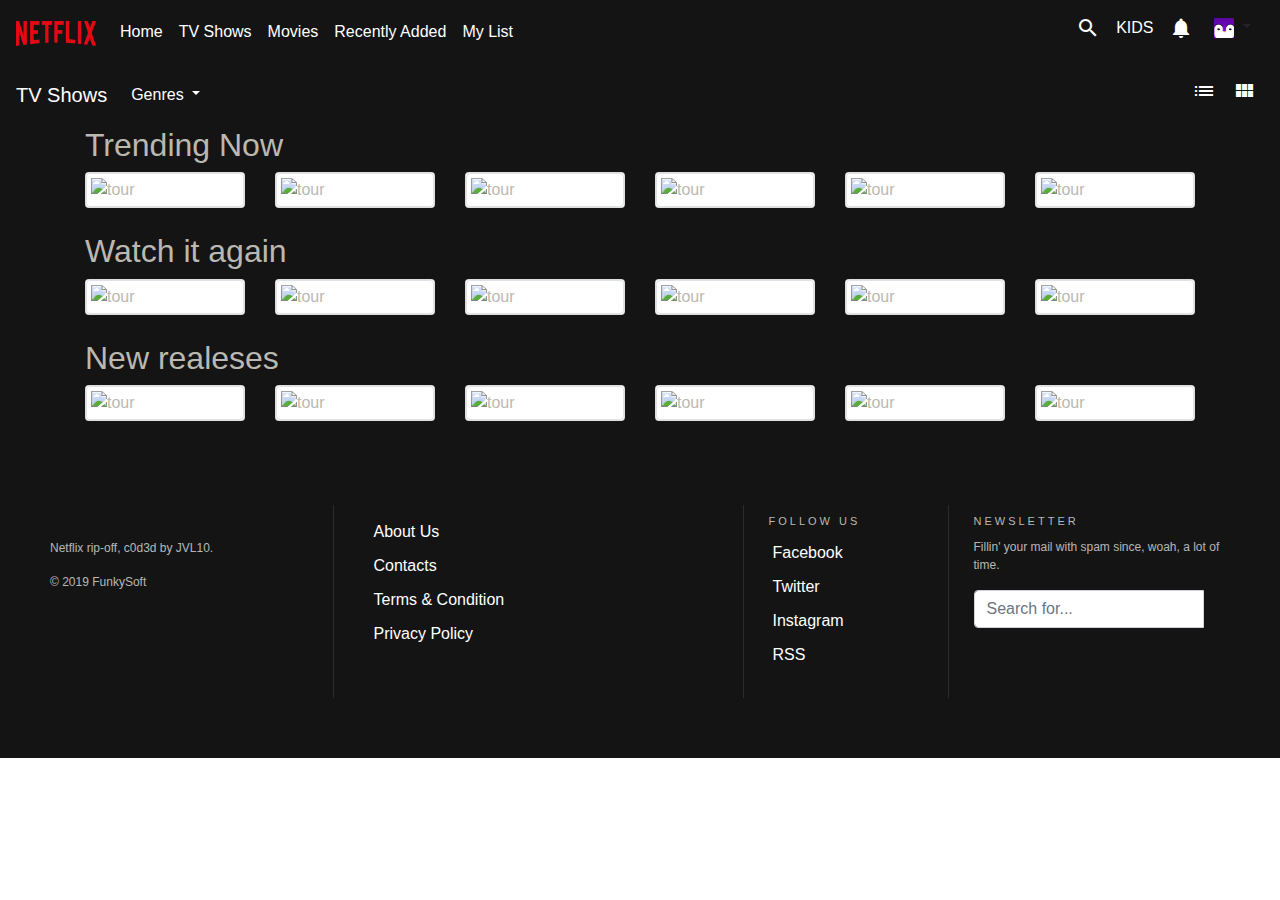
==== index.html @ c4f52844 "1st commit" ====
<!DOCTYPE html>
<html lang="en">

<head>
    <!-- Required meta tags -->
    <meta charset="utf-8">
    <meta name="viewport">

    <link rel="stylesheet" href="style.css" >
    
    
    <!-- Material design icons -->
    <link href="https://fonts.googleapis.com/icon?family=Material+Icons" rel="stylesheet">

    <!-- Bootstrap CSS -->
    <link rel="stylesheet" href="https://stackpath.bootstrapcdn.com/bootstrap/4.3.1/css/bootstrap.min.css"
        integrity="sha384-ggOyR0iXCbMQv3Xipma34MD+dH/1fQ784/j6cY/iJTQUOhcWr7x9JvoRxT2MZw1T" crossorigin="anonymous">
    
    <style>
    .material-icons{
        color: rgb(255, 255, 255) !important;
    }
    a, a:hover, a:visited {
        color: rgb(255, 255, 255) !important;
    }

    .dropdown-menu{background:rgba(0,0,0,0.5); color:white; }

    .netflixbg {
            background-color: #141414;
            color: #bbb8b1;
        }

        .netflixnav {
            padding: 0rem 0.5rem 0.5rem 0.5rem;
            height: 60px;
        }

        .netflixtext {
            color: #bbb8b1;
        }

        .netflixtext:hover {
            color: #fff;
        }
        
        .customdropdown{
            min-width: 0!important;
        }


    </style>
    
    
        <title>Document</title>


</head>

<body>

        <!-- Top navbar -->
        <nav class="navbar navbar-expand-lg navbar-dark netflixbg">
                <a class="navbar-brand" href="#">
              <img src="[data-uri]" alt="" width="80" height="25">
          </a>
                <button class="navbar-toggler" type="button" data-toggle="collapse" data-target="#navbarNavAltMarkup" aria-controls="navbarNavAltMarkup" aria-expanded="false" aria-label="Toggle navigation">
            <span class="navbar-toggler-icon"></span>
          </button>
                <div class="collapse navbar-collapse" id="navbarNavAltMarkup">
                    <div class="navbar-nav">
                        <li class="nav-item active">
                            <a class="nav-link" href="#">Home <span class="sr-only">(current)</span></a>
                        </li>
                        <li class="nav-item">
                            <a class="nav-link netflixtext" href="#">TV Shows</a>
                        </li>
                        <li class="nav-item">
                            <a class="nav-link netflixtext" href="#">Movies</a>
                        </li>
                        <li class="nav-item">
                            <a class="nav-link netflixtext" href="#">Recently Added</a>
                        </li>
                        <li class="nav-item">
                            <a class="nav-link netflixtext" href="#">My List</a>
                        </li>
        
                    </div>
        
        
                    <div class="navbar-nav ml-auto">
                        <li class="nav-item">
                            <a class="nav-link" href="#" style="color: white"><i class="material-icons">
                            search</i></a>
                        </li>
                       
                        <li class="nav-item">
                            <a class="nav-link netflixtext" href="#">KIDS</a>
                        </li>
                        <li class="nav-item">
                            <a class="nav-link netflixtext" href="#"><i class="material-icons">
                            notifications
                        </i></a>
                        </li>
                         <li class="nav-item">
                            <div class="dropdown customdropdown">
                                <button class="btn dropdown-toggle" type="button" id="dropdownMenuButton" data-toggle="dropdown" aria-haspopup="true" aria-expanded="false">
                                <img src="[data-uri]" width="20" height="20" alt="">
                                  </button>
                                <div class="dropdown-menu dropdown-menu-right customdropdown netflixbg" aria-labelledby="dropdownMenuButton">
                                    <a href="profile.html">Profile</a>
                                    <a href="edit_profile.html">Edit profile</a>
                                </div>
                            </div>
                        </li>
                    </div>
        
        
                </div>
        </nav>

<!-- Second navbar -->
            <nav class="navbar navbar-expand-lg netflixbg">
                    <a class="navbar-brand" href="#">TV Shows</a>
                    <button class="navbar-toggler" type="button" data-toggle="collapse" data-target="#navbarSupportedContent"
                      aria-controls="navbarSupportedContent" aria-expanded="false" aria-label="Toggle navigation">
                      <span class="navbar-toggler-icon"></span>
                    </button>
                    <div class="collapse navbar-collapse" id="navbarSupportedContent">
                      <ul class="navbar-nav mr-auto">
                        <li class="nav-item dropdown">
                          <a class="nav-link dropdown-toggle" href="#" id="navbarDropdown" role="button" data-toggle="dropdown"
                            aria-haspopup="true" aria-expanded="false">
                            Genres
                          </a>
                          <div class="dropdown-menu" aria-labelledby="navbarDropdown">
                            <a class="dropdown-item" href="#">Action</a>
                            <a class="dropdown-item" href="#">Comedy</a>
                            <a class="dropdown-item" href="#">Horror</a>
                          </div>
                        </li>
                      </ul>
                    </div>
                    <div class="navbar-nav ml-auto">
                            <span class="nav-item">
                                <a class="nav-link" href="#" style="color: white"><i class="material-icons">
                                    list</i></a>
                                </span>
                            <span class="nav-item">
                                    <a class="nav-link" href="#" style="color: white"><i class="material-icons">
                                        view_module</i></a>
                                    </span>
            </nav>





  



<!-- Trending now  -->
<div class="container-fluid netflixbg">
    <div class="container">
        <h2>Trending Now</h2>
        <!-- Trending now row -->
        <div class="row">
            <div class="col-xl-2 col-lg-4 col-md-6">
                <div class="card">
                    <img src="http://www.wanderingwomen.com.au/wp-content/uploads/2018/04/img-france-400x400.jpg"
                        class="img-thumbnail" alt="tour" />
                </div>
            </div>
        

            <div class="col-xl-2 col-lg-4 col-md-6">
                <div class="card">
                    <img src="http://www.wanderingwomen.com.au/wp-content/uploads/2018/04/img-france-400x400.jpg"
                        class="img-thumbnail" alt="tour" />
                </div>
            </div>

            <div class="col-xl-2 col-lg-4 col-md-6">
                <div class="card">
                    <img src="http://www.wanderingwomen.com.au/wp-content/uploads/2018/04/img-france-400x400.jpg"
                        class="img-thumbnail" alt="tour" />
                </div>
            </div>

            <div class="col-xl-2 col-lg-4 col-md-6">
                <div class="card">
                    <img src="http://www.wanderingwomen.com.au/wp-content/uploads/2018/04/img-france-400x400.jpg"
                        class="img-thumbnail" alt="tour" />
                </div>
            </div>

            <div class="col-xl-2 col-lg-4 col-md-6">
                <div class="card">
                    <img src="http://www.wanderingwomen.com.au/wp-content/uploads/2018/04/img-france-400x400.jpg"
                        class="img-thumbnail" alt="tour" />
                </div>
            </div>
            
            <div class="col-xl-2 col-lg-4 col-md-6">
                <div class="card">
                    <img src="http://www.wanderingwomen.com.au/wp-content/uploads/2018/04/img-france-400x400.jpg"
                        class="img-thumbnail" alt="tour" />
                </div>
            </div>


        <!-- Trending now row end -->
        </div>
        
    </div>
    <br></div>

<!-- Watch it again  -->
<div class="container-fluid netflixbg">
        <div class="container">
            <h2>Watch it again</h2>
            <!-- Watch it again row -->
            <div class="row">
                <div class="col-xl-2 col-lg-4 col-md-6">
                    <div class="card">
                        <img src="http://www.wanderingwomen.com.au/wp-content/uploads/2018/04/img-france-400x400.jpg"
                            class="img-thumbnail" alt="tour" />
                    </div>
                </div>
            
    
                <div class="col-xl-2 col-lg-4 col-md-6">
                    <div class="card">
                        <img src="http://www.wanderingwomen.com.au/wp-content/uploads/2018/04/img-france-400x400.jpg"
                            class="img-thumbnail" alt="tour" />
                    </div>
                </div>
    
                <div class="col-xl-2 col-lg-4 col-md-6">
                    <div class="card">
                        <img src="http://www.wanderingwomen.com.au/wp-content/uploads/2018/04/img-france-400x400.jpg"
                            class="img-thumbnail" alt="tour" />
                    </div>
                </div>
    
                <div class="col-xl-2 col-lg-4 col-md-6">
                    <div class="card">
                        <img src="http://www.wanderingwomen.com.au/wp-content/uploads/2018/04/img-france-400x400.jpg"
                            class="img-thumbnail" alt="tour" />
                    </div>
                </div>
    
                <div class="col-xl-2 col-lg-4 col-md-6">
                    <div class="card">
                        <img src="http://www.wanderingwomen.com.au/wp-content/uploads/2018/04/img-france-400x400.jpg"
                            class="img-thumbnail" alt="tour" />
                    </div>
                </div>
                
                <div class="col-xl-2 col-lg-4 col-md-6">
                    <div class="card">
                        <img src="http://www.wanderingwomen.com.au/wp-content/uploads/2018/04/img-france-400x400.jpg"
                            class="img-thumbnail" alt="tour" />
                    </div>
                </div>
    
    
            <!-- Watch it again end -->
            </div>
            
        </div>
        <br>
    </div>

<!-- New realeses  -->
<div class="container-fluid netflixbg">
        <div class="container">
            <h2>New realeses</h2>
            <!-- New realeses row -->
            <div class="row">
                <div class="col-xl-2 col-lg-4 col-md-6">
                    <div class="card">
                        <img src="http://www.wanderingwomen.com.au/wp-content/uploads/2018/04/img-france-400x400.jpg"
                            class="img-thumbnail" alt="tour" />
                    </div>
                </div>
            
    
                <div class="col-xl-2 col-lg-4 col-md-6">
                    <div class="card">
                        <img src="http://www.wanderingwomen.com.au/wp-content/uploads/2018/04/img-france-400x400.jpg"
                            class="img-thumbnail" alt="tour" />
                    </div>
                </div>
    
                <div class="col-xl-2 col-lg-4 col-md-6">
                    <div class="card">
                        <img src="http://www.wanderingwomen.com.au/wp-content/uploads/2018/04/img-france-400x400.jpg"
                            class="img-thumbnail" alt="tour" />
                    </div>
                </div>
    
                <div class="col-xl-2 col-lg-4 col-md-6">
                    <div class="card">
                        <img src="http://www.wanderingwomen.com.au/wp-content/uploads/2018/04/img-france-400x400.jpg"
                            class="img-thumbnail" alt="tour" />
                    </div>
                </div>
    
                <div class="col-xl-2 col-lg-4 col-md-6">
                    <div class="card">
                        <img src="http://www.wanderingwomen.com.au/wp-content/uploads/2018/04/img-france-400x400.jpg"
                            class="img-thumbnail" alt="tour" />
                    </div>
                </div>
                
                <div class="col-xl-2 col-lg-4 col-md-6">
                    <div class="card">
                        <img src="http://www.wanderingwomen.com.au/wp-content/uploads/2018/04/img-france-400x400.jpg"
                            class="img-thumbnail" alt="tour" />
                    </div>
                </div>
    
    
            <!-- New realeses end -->
            </div>
            
        </div>
        <br>
    </div>

<footer class="footer-bs netflixbg">

        <div class="row">
            <div class="col-md-3 footer-brand animated fadeInLeft">
                <img style = "width: 40%; ; " src="https://www.edisonresearch.com/wp-content/uploads/2019/04/Netflix.png"  alt=""  /> 
                <p>Netflix rip-off, c0d3d by JVL10.</p>
                <p>© 2019 FunkySoft</p>
            </div>
            <div class="col-md-4 col-3 footer-nav animated fadeInUp">
                
                <div class="col-md-6 col-3">
                    <ul class="list">
                        <li><a href="#">About Us</a></li>
                        <li><a href="#">Contacts</a></li>
                        <li><a href="#">Terms & Condition</a></li>
                        <li><a href="#">Privacy Policy</a></li>
                    </ul>
                </div>
            </div>
            <div class="col-md-2 col-3 footer-social animated fadeInDown">
                <h4>Follow Us</h4>
                <ul>
                    <li><a href="#">Facebook</a></li>
                    <li><a href="#">Twitter</a></li>
                    <li><a href="#">Instagram</a></li>
                    <li><a href="#">RSS</a></li>
                </ul>
            </div>
            <div class="col-md-3 col-3 footer-ns animated fadeInRight">
                <h4>Newsletter</h4>
                <p>Fillin' your mail with spam since, woah, a lot of time.</p>
                <p>
                    <div class="input-group">
                      <input type="text" class="form-control" placeholder="Search for...">
                      <span class="input-group-btn">
                        <button class="btn btn-default" type="button"><span class="glyphicon glyphicon-envelope"></span></button>
                      </span>
                    </div><!-- /input-group -->
                 </p>
            </div>
        </div>
    
    
    </footer>
    
</body>

  <!-- Optional JavaScript -->
    <!-- jQuery first, then Popper.js, then Bootstrap JS -->
    <script src="https://code.jquery.com/jquery-3.3.1.slim.min.js"
        integrity="sha384-q8i/X+965DzO0rT7abK41JStQIAqVgRVzpbzo5smXKp4YfRvH+8abtTE1Pi6jizo"
        crossorigin="anonymous"></script>
    <script src="https://cdnjs.cloudflare.com/ajax/libs/popper.js/1.14.7/umd/popper.min.js"
        integrity="sha384-UO2eT0CpHqdSJQ6hJty5KVphtPhzWj9WO1clHTMGa3JDZwrnQq4sF86dIHNDz0W1"
        crossorigin="anonymous"></script>
    <script src="https://stackpath.bootstrapcdn.com/bootstrap/4.3.1/js/bootstrap.min.js"
        integrity="sha384-JjSmVgyd0p3pXB1rRibZUAYoIIy6OrQ6VrjIEaFf/nJGzIxFDsf4x0xIM+B07jRM"
        crossorigin="anonymous"></script>

</html>
---- style.css ----
.footer-bs {
    background-color: #221f20;
     padding: 60px 40px;
     color: rgba(255,255,255,1.00);
 }
 .footer-bs .footer-brand, .footer-bs .footer-nav, .footer-bs .footer-social, .footer-bs .footer-ns { padding:10px 25px; }
 .footer-bs .footer-nav, .footer-bs .footer-social, .footer-bs .footer-ns { border-color: transparent; }
 .footer-bs .footer-brand h2 { margin:0px 0px 10px; }
 .footer-bs .footer-brand p { font-size:12px; color:rgba(255,255,255,0.70); }
 .footer-bs .footer-nav ul.pages { list-style:none; padding:0px; }
 .footer-bs .footer-nav ul.pages li { padding:5px 0px;}
 .footer-bs .footer-nav ul.pages a { color:rgba(255,255,255,1.00); font-weight:bold; text-transform:uppercase; }
 .footer-bs .footer-nav ul.pages a:hover { color:rgba(255,255,255,0.80); text-decoration:none; }
 .footer-bs .footer-nav h4 {
     font-size: 11px;
     text-transform: uppercase;
     letter-spacing: 3px;
     margin-bottom:10px;
 }
 .footer-bs .footer-nav ul.list { list-style:none; padding:0px; }
 .footer-bs .footer-nav ul.list li { padding:5px 0px;}
 .footer-bs .footer-nav ul.list a { color:rgba(255,255,255,0.80); }
 .footer-bs .footer-nav ul.list a:hover { color:rgba(255,255,255,0.60); text-decoration:none; }
 .footer-bs .footer-social ul { list-style:none; padding:0px; }
 .footer-bs .footer-social h4 {
     font-size: 11px;
     text-transform: uppercase;
     letter-spacing: 3px;
 }
 .footer-bs .footer-social li { padding:5px 4px;}
 .footer-bs .footer-social a { color:rgba(255,255,255,1.00);}
 .footer-bs .footer-social a:hover { color:rgba(255,255,255,0.80); text-decoration:none; }
 .footer-bs .footer-ns h4 {
     font-size: 11px;
     text-transform: uppercase;
     letter-spacing: 3px;
     margin-bottom:10px;
 }
 .footer-bs .footer-ns p { font-size:12px; color:rgba(255,255,255,0.70); }
 @media (min-width: 768px) {
     .footer-bs .footer-nav, .footer-bs .footer-social, .footer-bs .footer-ns { border-left:solid 1px rgba(255,255,255,0.10); }
 }



.main{
    background: white;
    margin-left: 30px;
    margin-top: 30px;
  }
  
  .main h3{
    font-size: 20px;
    margin-top: 10px;
  }
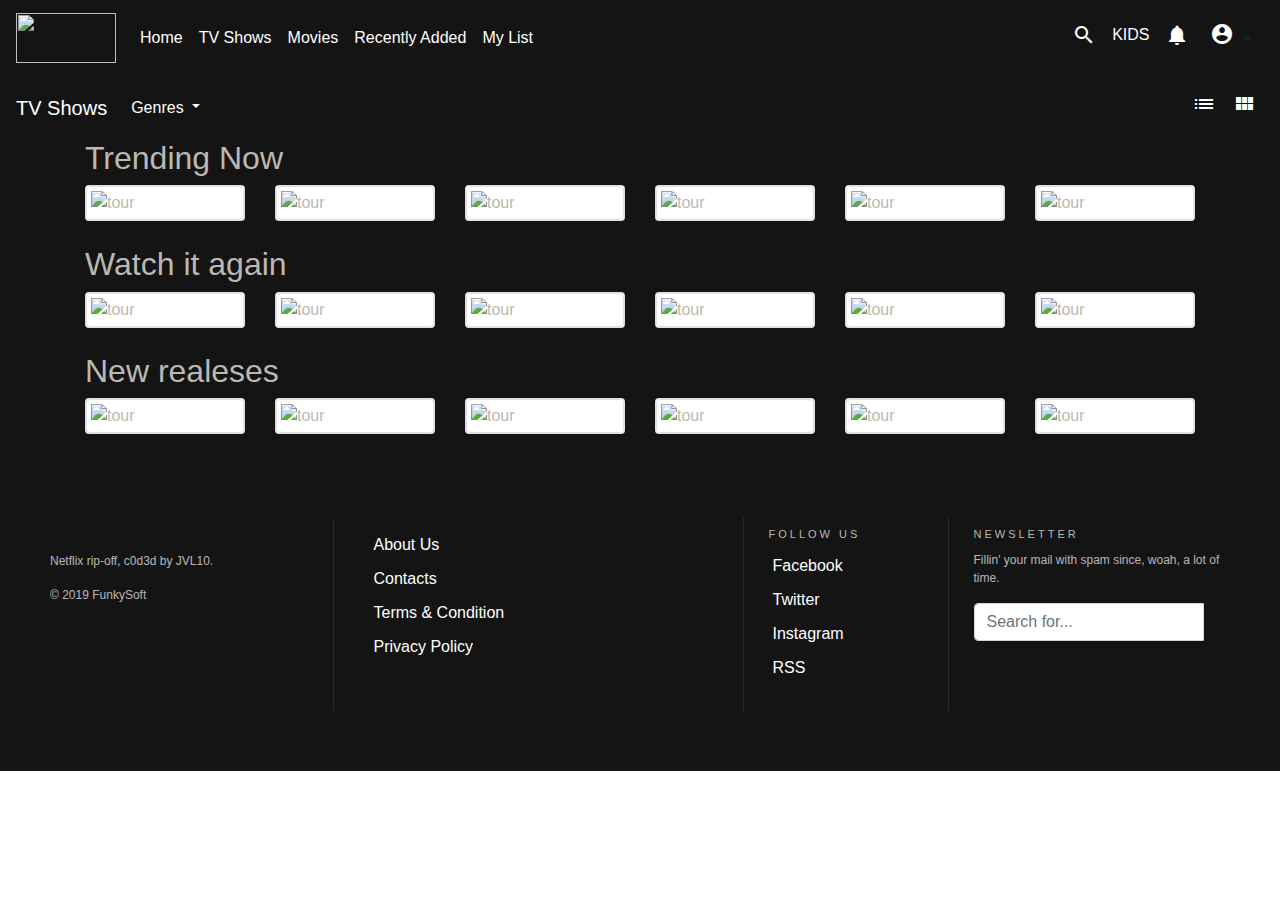
==== commit 806dc978: "CRUD v0.1 - add some API functions, create not working." ====
--- a/index.html
+++ b/index.html
@@ -7,15 +7,15 @@
     <meta name="viewport">
 
     <link rel="stylesheet" href="style.css" >
-    
-    
+
+
     <!-- Material design icons -->
     <link href="https://fonts.googleapis.com/icon?family=Material+Icons" rel="stylesheet">
 
     <!-- Bootstrap CSS -->
     <link rel="stylesheet" href="https://stackpath.bootstrapcdn.com/bootstrap/4.3.1/css/bootstrap.min.css"
         integrity="sha384-ggOyR0iXCbMQv3Xipma34MD+dH/1fQ784/j6cY/iJTQUOhcWr7x9JvoRxT2MZw1T" crossorigin="anonymous">
-    
+
     <style>
     .material-icons{
         color: rgb(255, 255, 255) !important;
@@ -43,15 +43,15 @@
         .netflixtext:hover {
             color: #fff;
         }
-        
+
         .customdropdown{
             min-width: 0!important;
         }
 
 
     </style>
-    
-    
+
+
         <title>Document</title>
 
 
@@ -62,7 +62,7 @@
         <!-- Top navbar -->
         <nav class="navbar navbar-expand-lg navbar-dark netflixbg">
                 <a class="navbar-brand" href="#">
-              <img src="[data-uri]" alt="" width="80" height="25">
+              <img src="https://www.stickpng.com/assets/images/580b57fcd9996e24bc43c529.png" alt="" width="100" height="50">
           </a>
                 <button class="navbar-toggler" type="button" data-toggle="collapse" data-target="#navbarNavAltMarkup" aria-controls="navbarNavAltMarkup" aria-expanded="false" aria-label="Toggle navigation">
             <span class="navbar-toggler-icon"></span>
@@ -84,16 +84,16 @@
                         <li class="nav-item">
                             <a class="nav-link netflixtext" href="#">My List</a>
                         </li>
-        
-                    </div>
-        
-        
+
+                    </div>
+
+
                     <div class="navbar-nav ml-auto">
                         <li class="nav-item">
                             <a class="nav-link" href="#" style="color: white"><i class="material-icons">
                             search</i></a>
                         </li>
-                       
+
                         <li class="nav-item">
                             <a class="nav-link netflixtext" href="#">KIDS</a>
                         </li>
@@ -105,7 +105,7 @@
                          <li class="nav-item">
                             <div class="dropdown customdropdown">
                                 <button class="btn dropdown-toggle" type="button" id="dropdownMenuButton" data-toggle="dropdown" aria-haspopup="true" aria-expanded="false">
-                                <img src="[data-uri]" width="20" height="20" alt="">
+                                    <i class="material-icons">account_circle</i>
                                   </button>
                                 <div class="dropdown-menu dropdown-menu-right customdropdown netflixbg" aria-labelledby="dropdownMenuButton">
                                     <a href="profile.html">Profile</a>
@@ -114,8 +114,8 @@
                             </div>
                         </li>
                     </div>
-        
-        
+
+
                 </div>
         </nav>
 
@@ -156,7 +156,7 @@
 
 
 
-  
+
 
 
 
@@ -172,36 +172,36 @@
                         class="img-thumbnail" alt="tour" />
                 </div>
             </div>
-        
-
-            <div class="col-xl-2 col-lg-4 col-md-6">
-                <div class="card">
-                    <img src="http://www.wanderingwomen.com.au/wp-content/uploads/2018/04/img-france-400x400.jpg"
-                        class="img-thumbnail" alt="tour" />
-                </div>
-            </div>
-
-            <div class="col-xl-2 col-lg-4 col-md-6">
-                <div class="card">
-                    <img src="http://www.wanderingwomen.com.au/wp-content/uploads/2018/04/img-france-400x400.jpg"
-                        class="img-thumbnail" alt="tour" />
-                </div>
-            </div>
-
-            <div class="col-xl-2 col-lg-4 col-md-6">
-                <div class="card">
-                    <img src="http://www.wanderingwomen.com.au/wp-content/uploads/2018/04/img-france-400x400.jpg"
-                        class="img-thumbnail" alt="tour" />
-                </div>
-            </div>
-
-            <div class="col-xl-2 col-lg-4 col-md-6">
-                <div class="card">
-                    <img src="http://www.wanderingwomen.com.au/wp-content/uploads/2018/04/img-france-400x400.jpg"
-                        class="img-thumbnail" alt="tour" />
-                </div>
-            </div>
-            
+
+
+            <div class="col-xl-2 col-lg-4 col-md-6">
+                <div class="card">
+                    <img src="http://www.wanderingwomen.com.au/wp-content/uploads/2018/04/img-france-400x400.jpg"
+                        class="img-thumbnail" alt="tour" />
+                </div>
+            </div>
+
+            <div class="col-xl-2 col-lg-4 col-md-6">
+                <div class="card">
+                    <img src="http://www.wanderingwomen.com.au/wp-content/uploads/2018/04/img-france-400x400.jpg"
+                        class="img-thumbnail" alt="tour" />
+                </div>
+            </div>
+
+            <div class="col-xl-2 col-lg-4 col-md-6">
+                <div class="card">
+                    <img src="http://www.wanderingwomen.com.au/wp-content/uploads/2018/04/img-france-400x400.jpg"
+                        class="img-thumbnail" alt="tour" />
+                </div>
+            </div>
+
+            <div class="col-xl-2 col-lg-4 col-md-6">
+                <div class="card">
+                    <img src="http://www.wanderingwomen.com.au/wp-content/uploads/2018/04/img-france-400x400.jpg"
+                        class="img-thumbnail" alt="tour" />
+                </div>
+            </div>
+
             <div class="col-xl-2 col-lg-4 col-md-6">
                 <div class="card">
                     <img src="http://www.wanderingwomen.com.au/wp-content/uploads/2018/04/img-france-400x400.jpg"
@@ -212,7 +212,7 @@
 
         <!-- Trending now row end -->
         </div>
-        
+
     </div>
     <br></div>
 
@@ -228,47 +228,47 @@
                             class="img-thumbnail" alt="tour" />
                     </div>
                 </div>
-            
-    
-                <div class="col-xl-2 col-lg-4 col-md-6">
-                    <div class="card">
-                        <img src="http://www.wanderingwomen.com.au/wp-content/uploads/2018/04/img-france-400x400.jpg"
-                            class="img-thumbnail" alt="tour" />
-                    </div>
-                </div>
-    
-                <div class="col-xl-2 col-lg-4 col-md-6">
-                    <div class="card">
-                        <img src="http://www.wanderingwomen.com.au/wp-content/uploads/2018/04/img-france-400x400.jpg"
-                            class="img-thumbnail" alt="tour" />
-                    </div>
-                </div>
-    
-                <div class="col-xl-2 col-lg-4 col-md-6">
-                    <div class="card">
-                        <img src="http://www.wanderingwomen.com.au/wp-content/uploads/2018/04/img-france-400x400.jpg"
-                            class="img-thumbnail" alt="tour" />
-                    </div>
-                </div>
-    
-                <div class="col-xl-2 col-lg-4 col-md-6">
-                    <div class="card">
-                        <img src="http://www.wanderingwomen.com.au/wp-content/uploads/2018/04/img-france-400x400.jpg"
-                            class="img-thumbnail" alt="tour" />
-                    </div>
-                </div>
-                
-                <div class="col-xl-2 col-lg-4 col-md-6">
-                    <div class="card">
-                        <img src="http://www.wanderingwomen.com.au/wp-content/uploads/2018/04/img-france-400x400.jpg"
-                            class="img-thumbnail" alt="tour" />
-                    </div>
-                </div>
-    
-    
+
+
+                <div class="col-xl-2 col-lg-4 col-md-6">
+                    <div class="card">
+                        <img src="http://www.wanderingwomen.com.au/wp-content/uploads/2018/04/img-france-400x400.jpg"
+                            class="img-thumbnail" alt="tour" />
+                    </div>
+                </div>
+
+                <div class="col-xl-2 col-lg-4 col-md-6">
+                    <div class="card">
+                        <img src="http://www.wanderingwomen.com.au/wp-content/uploads/2018/04/img-france-400x400.jpg"
+                            class="img-thumbnail" alt="tour" />
+                    </div>
+                </div>
+
+                <div class="col-xl-2 col-lg-4 col-md-6">
+                    <div class="card">
+                        <img src="http://www.wanderingwomen.com.au/wp-content/uploads/2018/04/img-france-400x400.jpg"
+                            class="img-thumbnail" alt="tour" />
+                    </div>
+                </div>
+
+                <div class="col-xl-2 col-lg-4 col-md-6">
+                    <div class="card">
+                        <img src="http://www.wanderingwomen.com.au/wp-content/uploads/2018/04/img-france-400x400.jpg"
+                            class="img-thumbnail" alt="tour" />
+                    </div>
+                </div>
+
+                <div class="col-xl-2 col-lg-4 col-md-6">
+                    <div class="card">
+                        <img src="http://www.wanderingwomen.com.au/wp-content/uploads/2018/04/img-france-400x400.jpg"
+                            class="img-thumbnail" alt="tour" />
+                    </div>
+                </div>
+
+
             <!-- Watch it again end -->
             </div>
-            
+
         </div>
         <br>
     </div>
@@ -285,47 +285,47 @@
                             class="img-thumbnail" alt="tour" />
                     </div>
                 </div>
-            
-    
-                <div class="col-xl-2 col-lg-4 col-md-6">
-                    <div class="card">
-                        <img src="http://www.wanderingwomen.com.au/wp-content/uploads/2018/04/img-france-400x400.jpg"
-                            class="img-thumbnail" alt="tour" />
-                    </div>
-                </div>
-    
-                <div class="col-xl-2 col-lg-4 col-md-6">
-                    <div class="card">
-                        <img src="http://www.wanderingwomen.com.au/wp-content/uploads/2018/04/img-france-400x400.jpg"
-                            class="img-thumbnail" alt="tour" />
-                    </div>
-                </div>
-    
-                <div class="col-xl-2 col-lg-4 col-md-6">
-                    <div class="card">
-                        <img src="http://www.wanderingwomen.com.au/wp-content/uploads/2018/04/img-france-400x400.jpg"
-                            class="img-thumbnail" alt="tour" />
-                    </div>
-                </div>
-    
-                <div class="col-xl-2 col-lg-4 col-md-6">
-                    <div class="card">
-                        <img src="http://www.wanderingwomen.com.au/wp-content/uploads/2018/04/img-france-400x400.jpg"
-                            class="img-thumbnail" alt="tour" />
-                    </div>
-                </div>
-                
-                <div class="col-xl-2 col-lg-4 col-md-6">
-                    <div class="card">
-                        <img src="http://www.wanderingwomen.com.au/wp-content/uploads/2018/04/img-france-400x400.jpg"
-                            class="img-thumbnail" alt="tour" />
-                    </div>
-                </div>
-    
-    
+
+
+                <div class="col-xl-2 col-lg-4 col-md-6">
+                    <div class="card">
+                        <img src="http://www.wanderingwomen.com.au/wp-content/uploads/2018/04/img-france-400x400.jpg"
+                            class="img-thumbnail" alt="tour" />
+                    </div>
+                </div>
+
+                <div class="col-xl-2 col-lg-4 col-md-6">
+                    <div class="card">
+                        <img src="http://www.wanderingwomen.com.au/wp-content/uploads/2018/04/img-france-400x400.jpg"
+                            class="img-thumbnail" alt="tour" />
+                    </div>
+                </div>
+
+                <div class="col-xl-2 col-lg-4 col-md-6">
+                    <div class="card">
+                        <img src="http://www.wanderingwomen.com.au/wp-content/uploads/2018/04/img-france-400x400.jpg"
+                            class="img-thumbnail" alt="tour" />
+                    </div>
+                </div>
+
+                <div class="col-xl-2 col-lg-4 col-md-6">
+                    <div class="card">
+                        <img src="http://www.wanderingwomen.com.au/wp-content/uploads/2018/04/img-france-400x400.jpg"
+                            class="img-thumbnail" alt="tour" />
+                    </div>
+                </div>
+
+                <div class="col-xl-2 col-lg-4 col-md-6">
+                    <div class="card">
+                        <img src="http://www.wanderingwomen.com.au/wp-content/uploads/2018/04/img-france-400x400.jpg"
+                            class="img-thumbnail" alt="tour" />
+                    </div>
+                </div>
+
+
             <!-- New realeses end -->
             </div>
-            
+
         </div>
         <br>
     </div>
@@ -334,12 +334,12 @@
 
         <div class="row">
             <div class="col-md-3 footer-brand animated fadeInLeft">
-                <img style = "width: 40%; ; " src="https://www.edisonresearch.com/wp-content/uploads/2019/04/Netflix.png"  alt=""  /> 
+                <img style = "width: 40%; ; " src="https://www.edisonresearch.com/wp-content/uploads/2019/04/Netflix.png"  alt=""  />
                 <p>Netflix rip-off, c0d3d by JVL10.</p>
                 <p>© 2019 FunkySoft</p>
             </div>
             <div class="col-md-4 col-3 footer-nav animated fadeInUp">
-                
+
                 <div class="col-md-6 col-3">
                     <ul class="list">
                         <li><a href="#">About Us</a></li>
@@ -371,11 +371,12 @@
                  </p>
             </div>
         </div>
-    
-    
+
+
     </footer>
-    
+
 </body>
+<script src="js/api.js"></script>
 
   <!-- Optional JavaScript -->
     <!-- jQuery first, then Popper.js, then Bootstrap JS -->
@@ -389,4 +390,4 @@
         integrity="sha384-JjSmVgyd0p3pXB1rRibZUAYoIIy6OrQ6VrjIEaFf/nJGzIxFDsf4x0xIM+B07jRM"
         crossorigin="anonymous"></script>
 
-</html>+</html>
